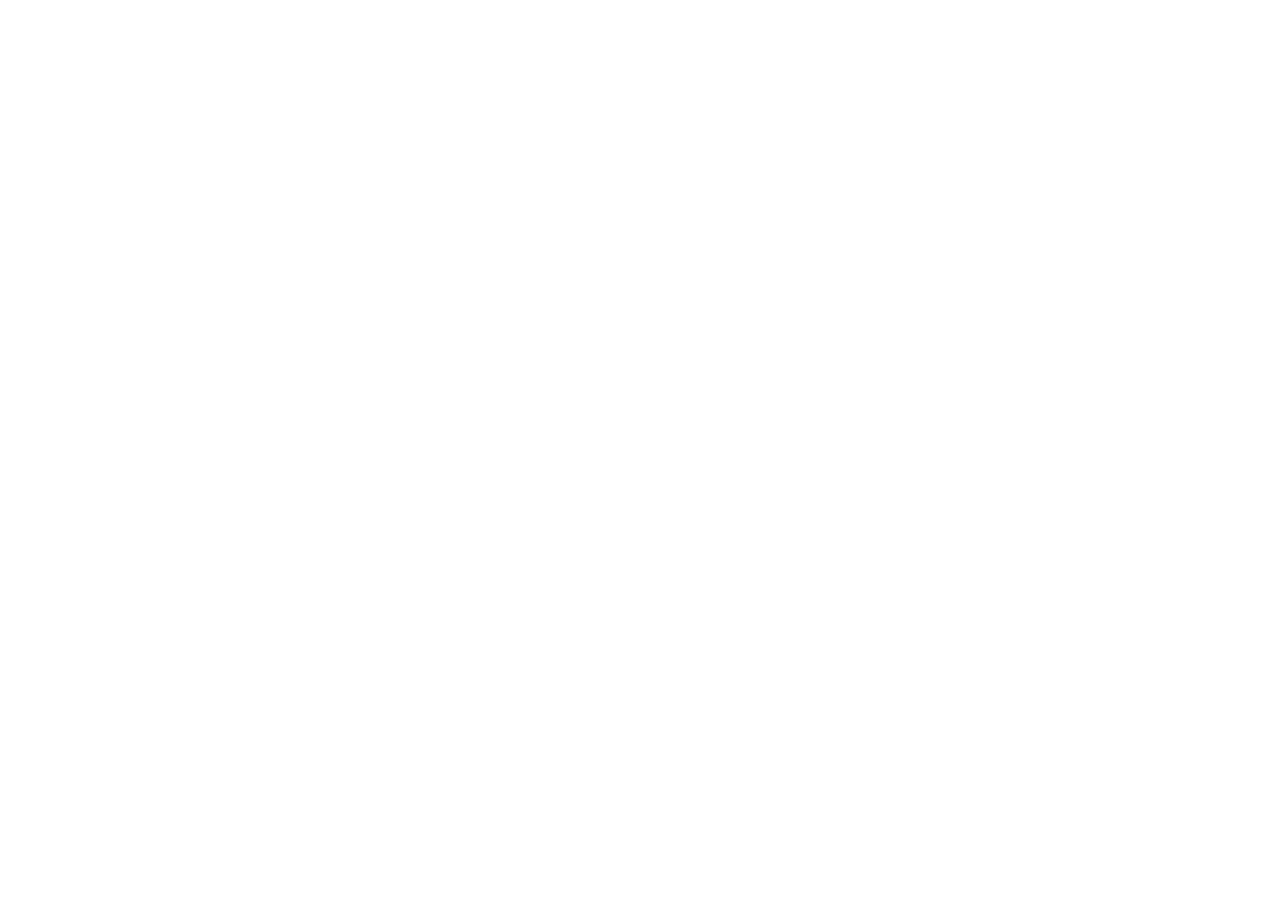
==== class7/index.html @ 2a3fd0c1 "commit" ====
<!DOCTYPE html>
<html lang="pt-br">
<head>
    <meta charset="UTF-8">
    <meta name="viewport" content="width=device-width, initial-scale=1.0">
    <title>Counter</title>
</head>
<body>
    
</body>
</html>
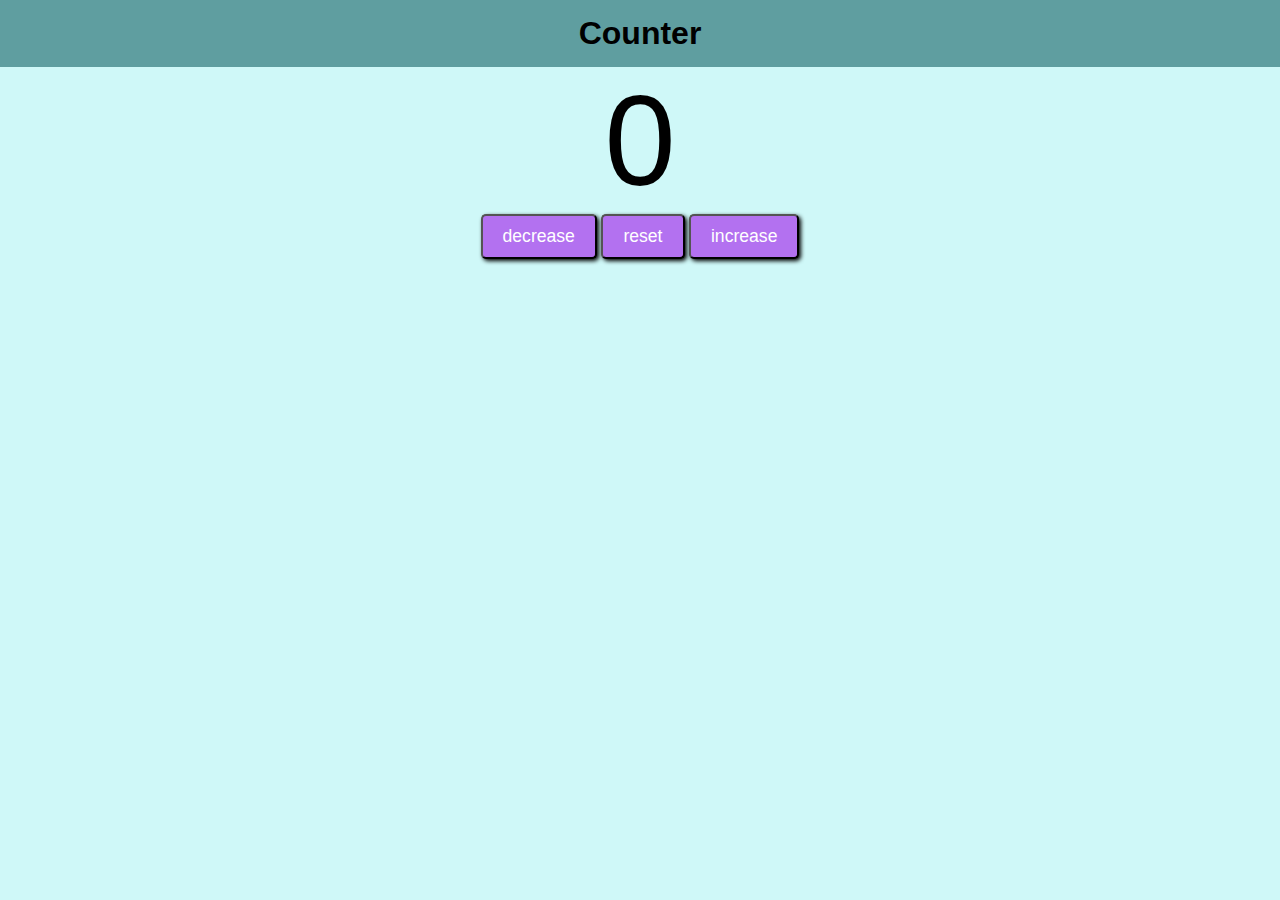
==== commit 43556897: "commit" ====
--- a/class7/index.html
+++ b/class7/index.html
@@ -4,8 +4,23 @@
     <meta charset="UTF-8">
     <meta name="viewport" content="width=device-width, initial-scale=1.0">
     <title>Counter</title>
+    <link rel="stylesheet" href="style.css">
 </head>
 <body>
-    
+    <header id="MyH1">
+        <h1>Counter</h1>
+    </header>
+
+    <main>
+        <label id="count-Label">0</label>
+
+        <div>
+            <button onclick="decrease()" id="decreaseBtn" class="buttons">decrease</button>
+            <button onclick="reset()" id="resetBtn" class="buttons">reset</button>
+            <button id="increaseBtn"  onclick="increase()" class="buttons">increase</button>
+        </div>
+    </main>
+
+    <script src="index.js"></script>
 </body>
 </html>--- a/class7/style.css
+++ b/class7/style.css
@@ -0,0 +1,45 @@
+@charset "UTF-8";
+
+*{
+    margin: 0;
+    padding: 0;
+}
+
+body{
+    font-family: Arial, Helvetica, sans-serif;
+    background-color: rgb(207, 248, 248);
+}
+
+header{
+    padding: 15px;
+    text-align: center;
+    background-color: cadetblue;
+}
+
+main{
+    text-align: center;
+}
+
+#count-Label{
+    font-size: 8em;
+    text-align: center;
+}
+
+.buttons{
+    padding: 10px 20px;
+    font-size: 1.1em;
+    color: white;
+    background-color: rgb(179, 113, 240);
+    border-radius: 5px;
+    box-shadow: 2px 2px 4px black;
+    cursor: pointer;
+    transition: background-color 0.25s;
+}
+
+.buttons:hover{
+    background-color: rgb(156, 66, 240);
+}
+
+.buttons:active{
+    background-color: rgb(201, 160, 239);
+}